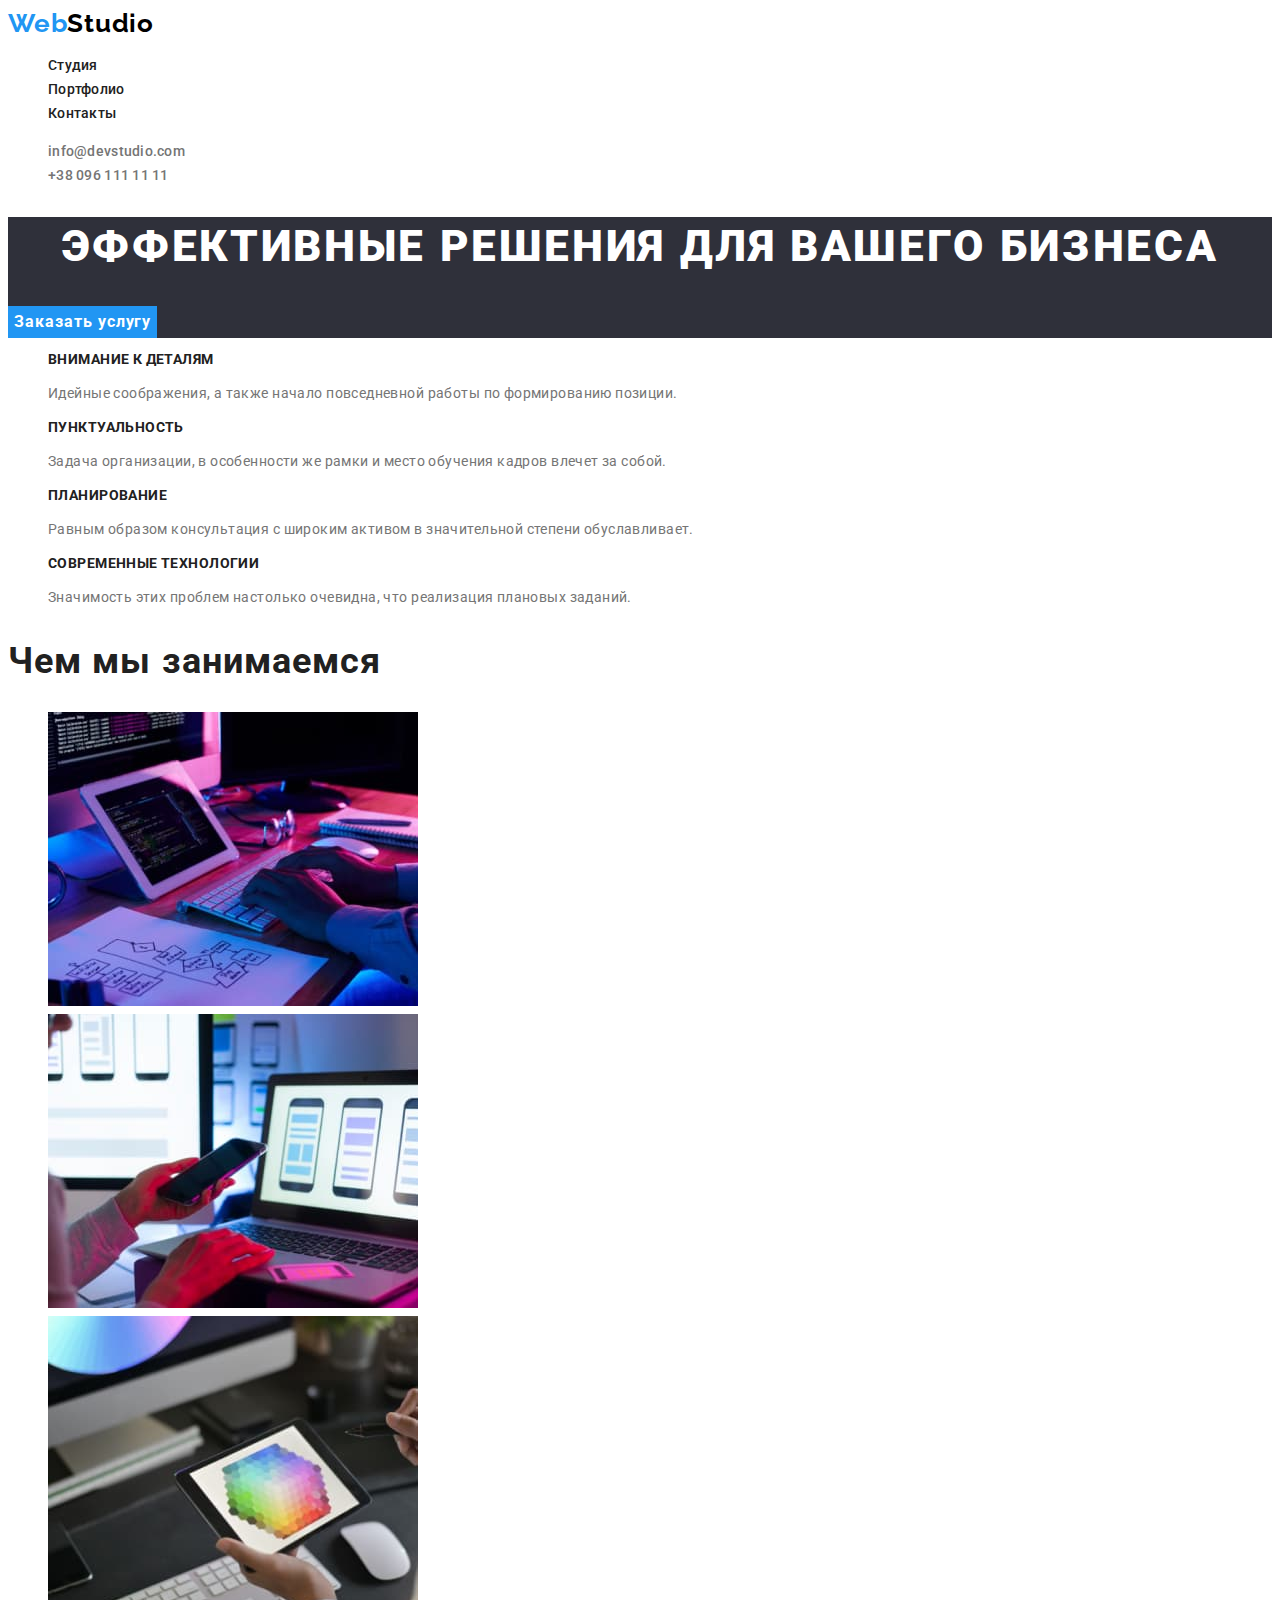
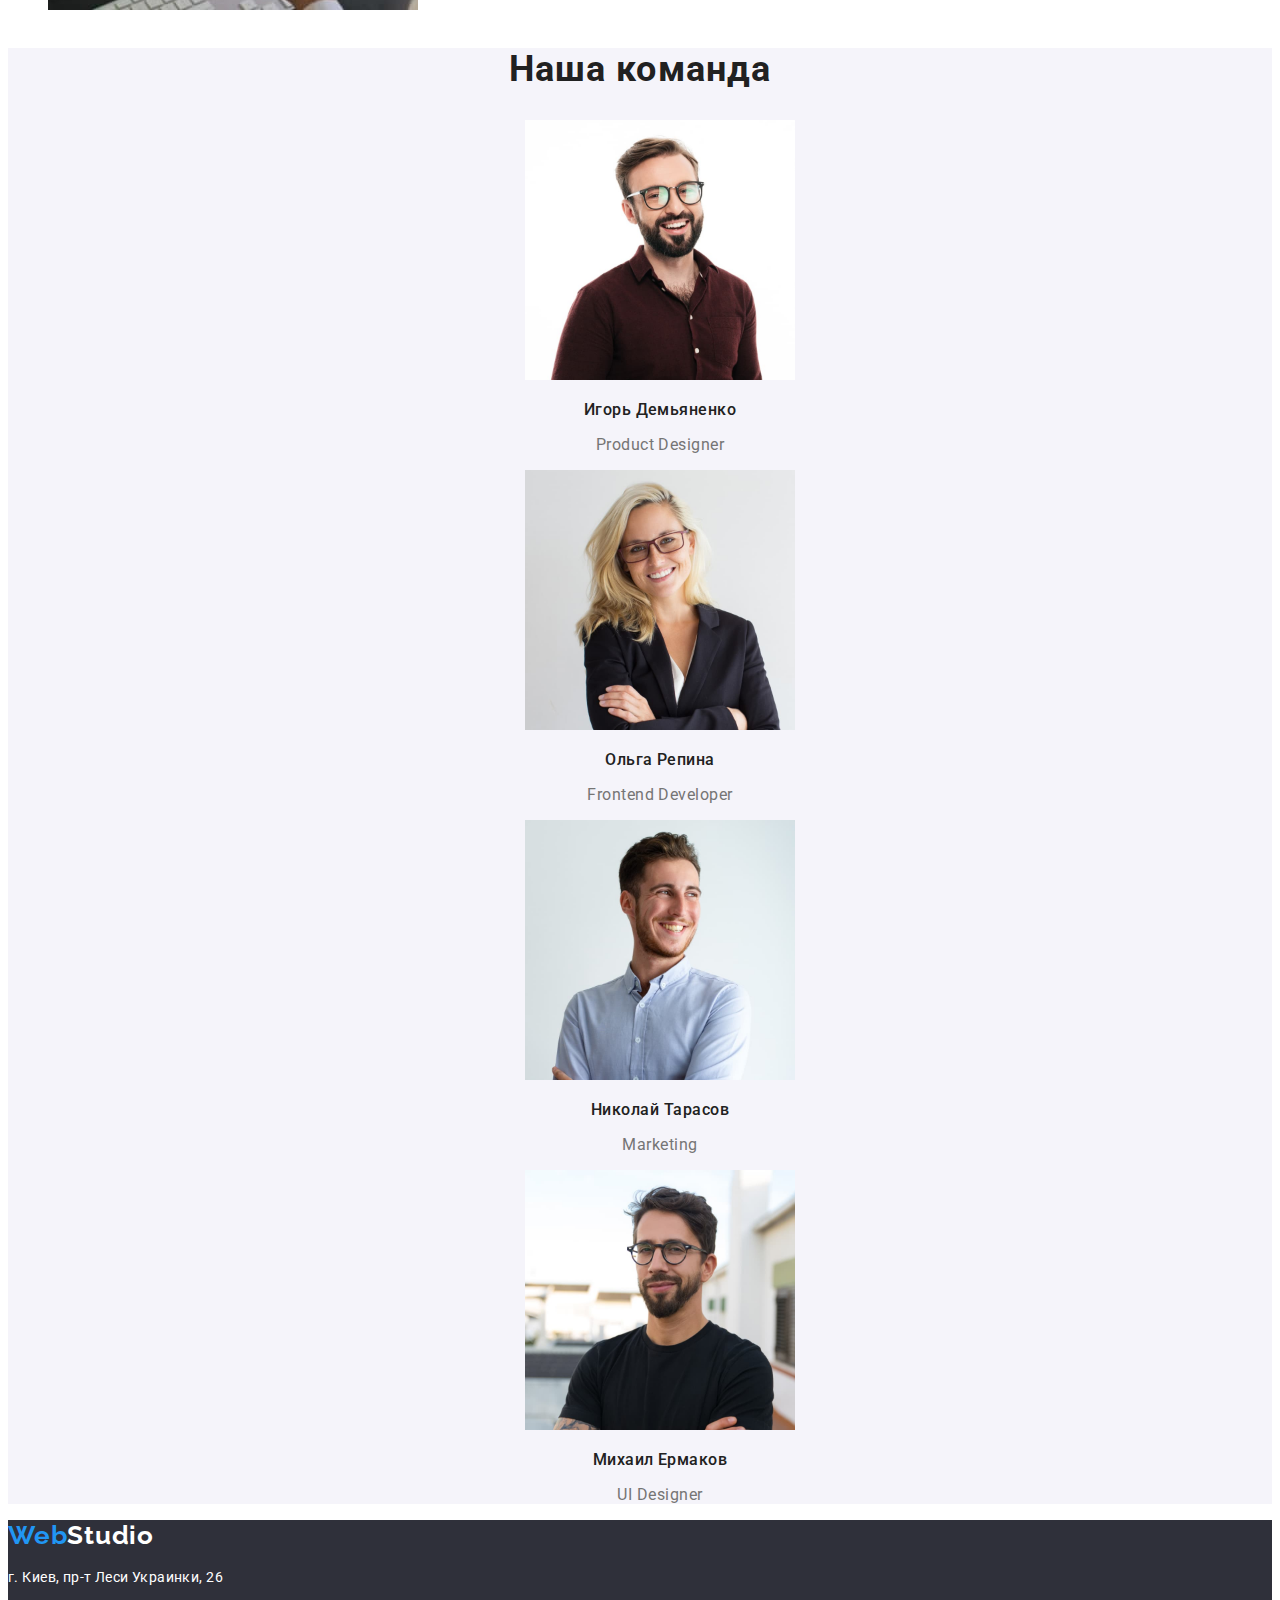
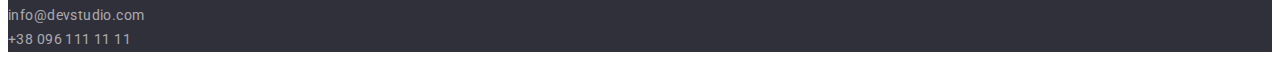
==== index.html @ da09427f "start#2" ====
<!DOCTYPE html>
<html lang="en">
  <head>
    <meta charset="UTF-8" />
    <meta http-equiv="X-UA-Compatible" content="IE=edge" />
    <meta name="viewport" content="width=device-width, initial-scale=1.0" />
    <link rel="preconnect" href="https://fonts.googleapis.com" />
    <link rel="preconnect" href="https://fonts.gstatic.com" crossorigin />
    <link
      href="https://fonts.googleapis.com/css2?family=Raleway:wght@700&family=Roboto:wght@400;500;700;900&display=swap"
      rel="stylesheet"
    />
    <link rel="stylesheet" href="./css/reset.css" />
    <link rel="stylesheet" href="./css/style.css" />
    <title>Index</title>
  </head>
  <body>
    <header>
      <div>
        <nav>
          <a href="./index.html" class="logo">Web<span class="logo-header">Studio</span></a>
          <ul class="site-nav list">
            <li>
              <a href="./index.html" class="link">Студия</a>
            </li>
            <li>
              <a href="./portfolio.html" class="link">Портфолио</a>
            </li>
            <li>
              <a href="" class="link">Контакты</a>
            </li>
          </ul>
        </nav>
        <ul class="list">
          <li>
            <a href="mailto:info@devstudio.com" class="contacts-link link">info@devstudio.com</a>
          </li>
          <li><a href="tel:+380961111111" class="contacts-link link">+38 096 111 11 11</a></li>
        </ul>
      </div>
    </header>
    <main>
      <div>
        <section class="section-dark">
          <h1 class="title-light">Эффективные решения для вашего бизнеса</h1>
          <button type="button" class="button">Заказать услугу</button>
        </section>
        <!-- feature (особенность)-->
      </div>
      <section class="section">
        <ul class="feature-list list">
          <li>
            <h3 class="title">Внимание к деталям</h3>
            <p>Идейные соображения, а также начало повседневной работы по формированию позиции.</p>
          </li>
          <li>
            <h3 class="title">Пунктуальность</h3>
            <p>
              Задача организации, в особенности же рамки и место обучения кадров влечет за собой.
            </p>
          </li>
          <li>
            <h3 class="title">Планирование</h3>
            <p>
              Равным образом консультация с широким активом в значительной степени обуславливает.
            </p>
          </li>
          <li>
            <h3 class="title">Современные технологии</h3>
            <p>Значимость этих проблем настолько очевидна, что реализация плановых заданий.</p>
          </li>
        </ul>
      </section>
      <!-- what we do?  (doing)-->
      <section class="section">
        <h2 class="title">Чем мы занимаемся</h2>
        <ul class="list">
          <li><img src="./images/box1.jpg" alt="box1" width="370" /></li>
          <li><img src="./images/box2.jpg" alt="box2" width="370" /></li>
          <li><img src="./images/box3.jpg" alt="box3" width="370" /></li>
        </ul>
      </section>
      <!-- team -->
      <section class="section-team">
        <h2 class="title">Наша команда</h2>
        <ul class="list">
          <li>
            <img src="./images/productdesigner.jpg" alt="productdesigner" width="270" />
            <h3 class="title-team">Игорь Демьяненко</h3>
            <p>Product Designer</p>
          </li>
          <li>
            <img src="./images/frontenddeveloper.jpg" alt="frontenddeveloper" width="270" />
            <h3 class="title-team">Ольга Репина</h3>
            <p>Frontend Developer</p>
          </li>
          <li>
            <img src="./images/marketing.jpg" alt="marketing" width="270" />
            <h3 class="title-team">Николай Тарасов</h3>
            <p>Marketing</p>
          </li>
          <li>
            <img src="./images/uidesigner.jpg" alt="uidesigner" width="270" />
            <h3 class="title-team">Михаил Ермаков</h3>
            <p>UI Designer</p>
          </li>
        </ul>
      </section>
    </main>
    <footer class="footer">
      <a href="" class="logo">Web<span class="logo-footer">Studio</span></a>
      <address>
        <p class="addres">г. Киев, пр-т Леси Украинки, 26</p>
        <a href="mailto:info@devstudio.com" class="address-contact link">info@devstudio.com</a
        ><br />
        <a href="tel:+380961111111" class="address-contact link">+38 096 111 11 11</a>
      </address>
    </footer>
  </body>
</html>
---- css/style.css ----
:root {
  --prymary-text-color: #757575;
  --secondary-text-color: #212121;
  --accent-color: #2196f3;
  --bgc-dark: #2f303a;
  --white-text-color: #ffffff;
  --bgc--btn: #f5f4fa;
}
/* ======
цвет основной текста серый color: #757575;
заголовки черный color: #212121;
акцент (синий) color: #2196F3;
лого текс синий-черный color: #2196F3;
линки хедер color: #212121;
телефон хедер color: #757575;
секция заголовок белый color: #FFFFFF;
background: #2F303A;dark section
=====*/

body {
  font-family: 'Roboto';
  font-style: normal;
  font-weight: 400;
  font-size: 14px;
  line-height: 1.71;
  letter-spacing: 0.03em;
  color: var(--prymary-text-color);
  background-color: #ffffff;
}

/* убираем точки спискам */
.list {
  list-style: none;
}

/* logo */
.logo {
  color: var(--accent-color);
  font-family: Raleway;
  font-style: normal;
  font-weight: 700;
  font-size: 26px;
  line-height: 1.19;
  letter-spacing: 0.03em;
}
.logo-header {
  color: #000000;
}
.logo-footer {
  color: #ffffff;
}

/* убираем подчеркивание*/
.link {
  text-decoration: none;
}

/* site-nav */

.site-nav .link {
  font-weight: 500;
  font-size: 14px;
  line-height: 1.14;
  letter-spacing: 0.02em;
  color: #212121;
}
.site-nav .link:hover,
.site-nav .link:focus {
  color: var(--accent-color);
}

/* contact-link */
.list .contacts-link {
  color: var(--prymary-text-color);
  font-weight: 500;
  font-size: 14px;
  line-height: 1.14;
  letter-spacing: 0.02em;
}
.list .contacts-link:hover,
.list .contacts-link:focus {
  color: var(--accent-color);
}
/* section-dark */
.section-dark {
  background-color: var(--bgc-dark);
}
/* title-light */
.title-light {
  color: var(--white-text-color);
  font-weight: 900;
  font-size: 44px;
  line-height: 1.36;
  text-align: center;
  letter-spacing: 0.06em;
  text-transform: uppercase;
}

/* button index.html*/
.button {
  font-family: inherit;
  background-color: var(--accent-color);
  font-weight: 700;
  font-size: 16px;
  line-height: 1.88;
  letter-spacing: 0.06em;
  text-align: center;
  color: #ffffff;
  cursor: pointer;
}
.button:hover,
.button:focus {
  background-color: #188ce8;
}
/* feature-list */

.feature-list .title {
  font-weight: 700;
  font-size: 14px;
  line-height: 1.14;
  color: var(--secondary-text-color);
  text-transform: uppercase;
}

/* <!-- what we do?  (doing)--> */

.title {
  font-weight: 700;
  font-size: 36px;
  line-height: 1.17;
  letter-spacing: 0.03em;
  color: var(--secondary-text-color);
}

/* section-team */

.section-team {
  background-color: #f5f4fa;
}
.section-team {
  font-weight: 400;
  font-size: 16px;
  line-height: 1.19;
  text-align: center;
  letter-spacing: 0.03em;
  color: var(--prymary-text-color);
}
.title-team {
  color: var(--secondary-text-color);
  font-weight: 500;
  font-size: 16px;
  line-height: 1.19;
  /* text-align: center; */
  letter-spacing: 0.03em;
}

/* footer */
.footer {
  background-color: #2f303a;
  font-family: inherit;
  font-style: normal;
}

/* addres */

.addres {
  font-family: Roboto;
  font-style: normal;
  font-weight: normal;
  font-size: 14px;
  line-height: 1.71;
  letter-spacing: 0.03em;
  color: var(--white-text-color);
}

.address-contact {
  font-family: Roboto;
  font-style: normal;
  font-weight: normal;
  font-size: 14px;
  line-height: 1.71;
  letter-spacing: 0.03em;
  color: rgba(255, 255, 255, 0.6);
}

.address-contact:hover,
.address-contact:focus {
  color: var(--accent-color);
}

/* portfolio */

/* btn portfolio*/

.btn {
  font-family: Roboto;
  font-style: normal;
  font-weight: 500;
  font-size: 16px;
  line-height: 1.62;
  text-align: center;
  letter-spacing: 0.03em;
  color: #212121;
  background-color: var(--bgc--btn);
}

.btn:focus,
.btn:hover {
  color: var(--white-text-color);
  background-color: var(--accent-color);
}

/* project */

.title-project {
  font-style: normal;
  font-weight: 700;
  font-size: 18px;
  line-height: 2;
  letter-spacing: 0.06em;
  color: var(--secondary-text-color);
}
.text-project {
  font-size: 16px;
  line-height: 1.87;
  letter-spacing: 0.03em;
}

/* portfolio curent */

.site-nav .link.current {
  color: var(--accent-color);
}
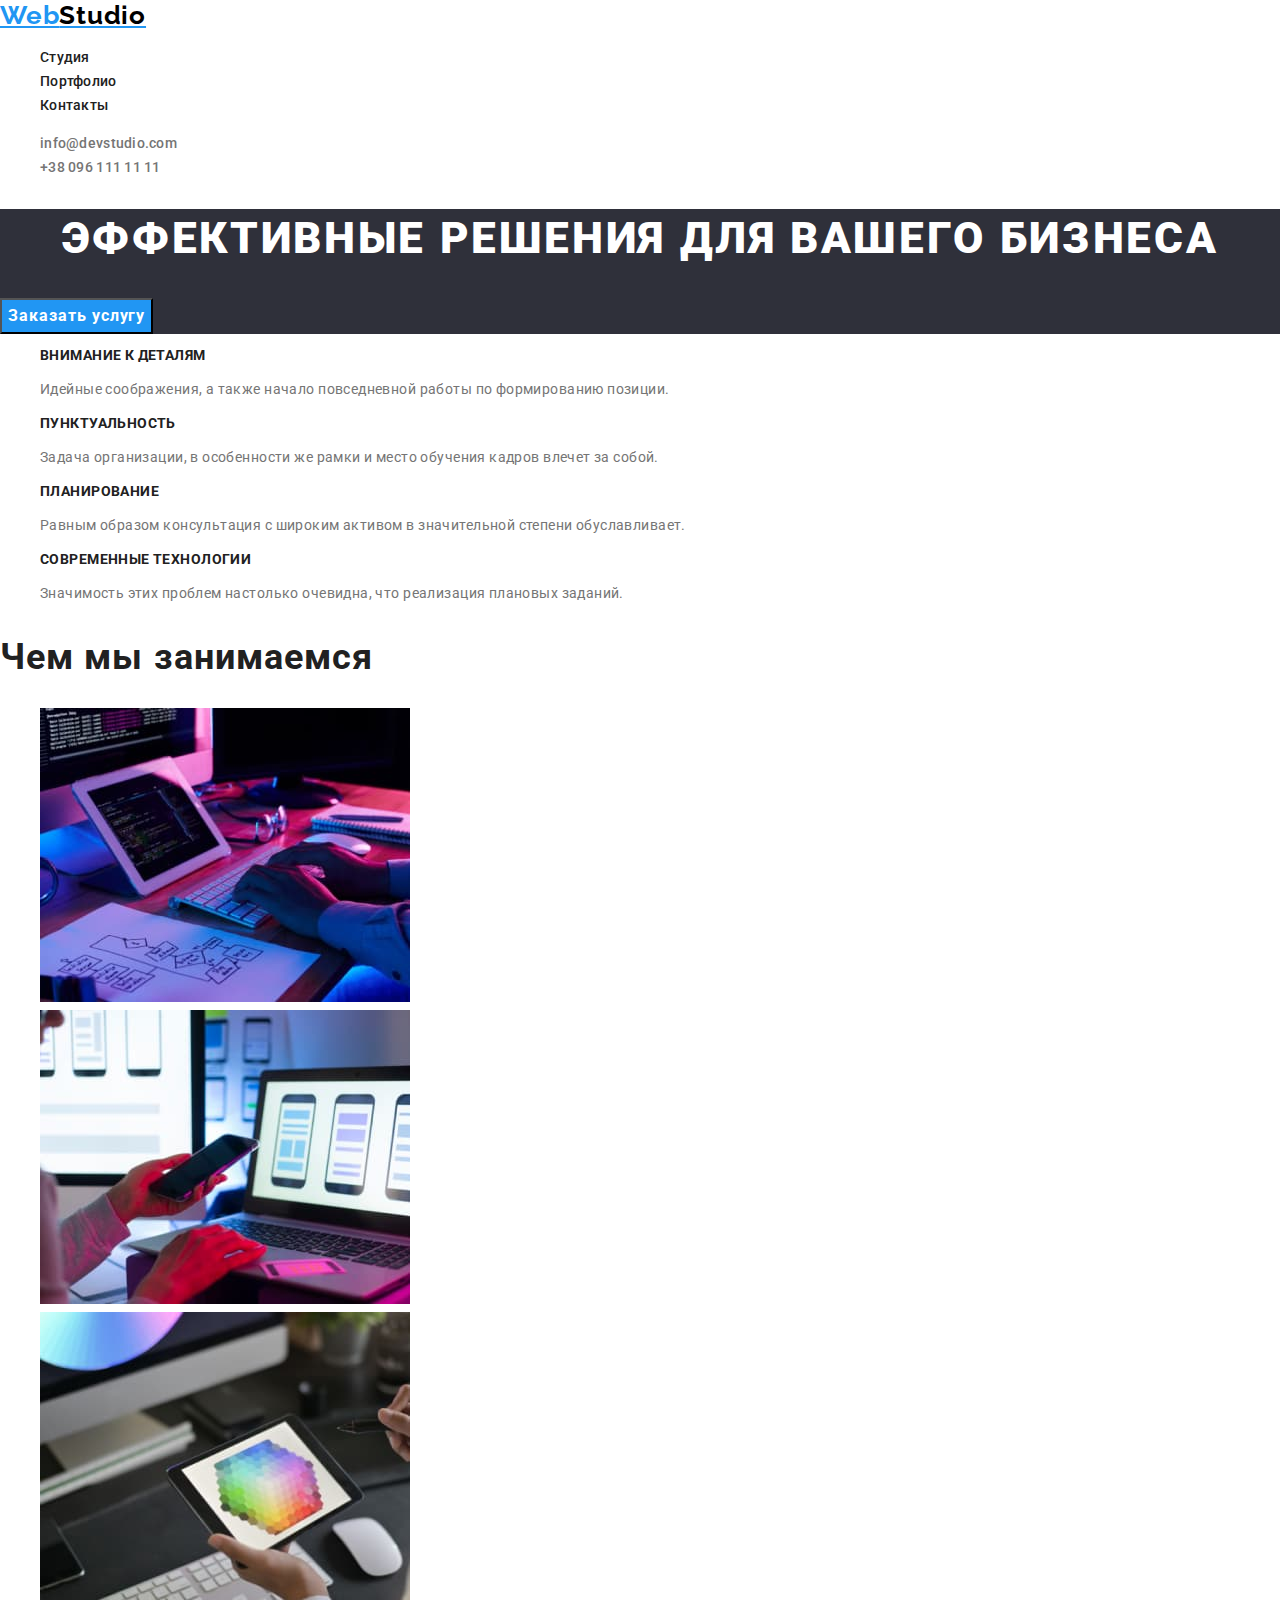
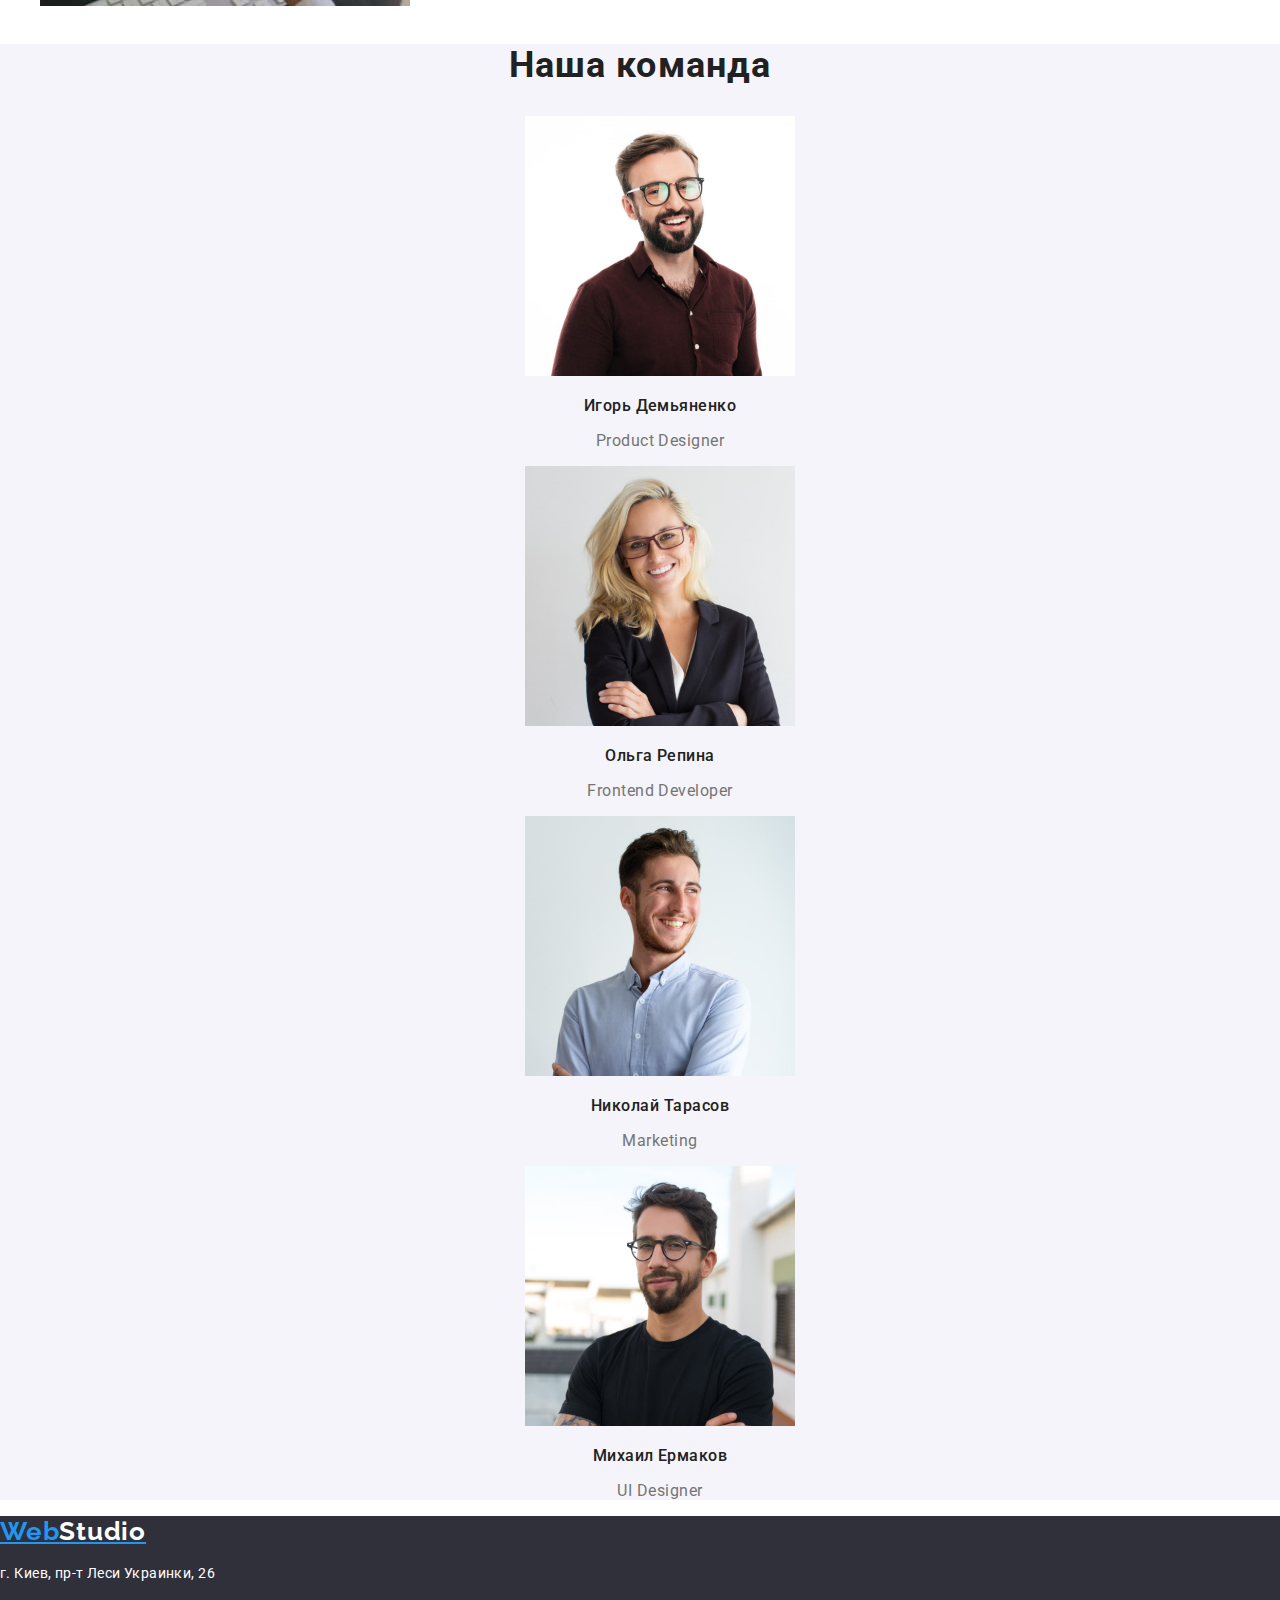
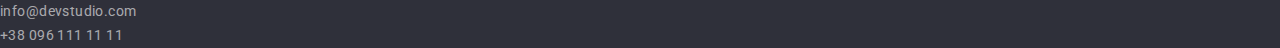
==== commit 07ebb145: "add-normalize" ====
--- a/index.html
+++ b/index.html
@@ -10,7 +10,10 @@
       href="https://fonts.googleapis.com/css2?family=Raleway:wght@700&family=Roboto:wght@400;500;700;900&display=swap"
       rel="stylesheet"
     />
-    <link rel="stylesheet" href="./css/reset.css" />
+    <link
+      rel="stylesheet"
+      href="https://cdnjs.cloudflare.com/ajax/libs/modern-normalize/1.1.0/modern-normalize.min.css"
+    />
     <link rel="stylesheet" href="./css/style.css" />
     <title>Index</title>
   </head>
@@ -18,7 +21,9 @@
     <header>
       <div>
         <nav>
-          <a href="./index.html" class="logo">Web<span class="logo-header">Studio</span></a>
+          <a href="./index.html" class="logo"
+            >Web<span class="logo-header">Studio</span></a
+          >
           <ul class="site-nav list">
             <li>
               <a href="./index.html" class="link">Студия</a>
@@ -33,9 +38,15 @@
         </nav>
         <ul class="list">
           <li>
-            <a href="mailto:info@devstudio.com" class="contacts-link link">info@devstudio.com</a>
+            <a href="mailto:info@devstudio.com" class="contacts-link link"
+              >info@devstudio.com</a
+            >
           </li>
-          <li><a href="tel:+380961111111" class="contacts-link link">+38 096 111 11 11</a></li>
+          <li>
+            <a href="tel:+380961111111" class="contacts-link link"
+              >+38 096 111 11 11</a
+            >
+          </li>
         </ul>
       </div>
     </header>
@@ -51,23 +62,31 @@
         <ul class="feature-list list">
           <li>
             <h3 class="title">Внимание к деталям</h3>
-            <p>Идейные соображения, а также начало повседневной работы по формированию позиции.</p>
+            <p>
+              Идейные соображения, а также начало повседневной работы по
+              формированию позиции.
+            </p>
           </li>
           <li>
             <h3 class="title">Пунктуальность</h3>
             <p>
-              Задача организации, в особенности же рамки и место обучения кадров влечет за собой.
+              Задача организации, в особенности же рамки и место обучения кадров
+              влечет за собой.
             </p>
           </li>
           <li>
             <h3 class="title">Планирование</h3>
             <p>
-              Равным образом консультация с широким активом в значительной степени обуславливает.
+              Равным образом консультация с широким активом в значительной
+              степени обуславливает.
             </p>
           </li>
           <li>
             <h3 class="title">Современные технологии</h3>
-            <p>Значимость этих проблем настолько очевидна, что реализация плановых заданий.</p>
+            <p>
+              Значимость этих проблем настолько очевидна, что реализация
+              плановых заданий.
+            </p>
           </li>
         </ul>
       </section>
@@ -85,12 +104,20 @@
         <h2 class="title">Наша команда</h2>
         <ul class="list">
           <li>
-            <img src="./images/productdesigner.jpg" alt="productdesigner" width="270" />
+            <img
+              src="./images/productdesigner.jpg"
+              alt="productdesigner"
+              width="270"
+            />
             <h3 class="title-team">Игорь Демьяненко</h3>
             <p>Product Designer</p>
           </li>
           <li>
-            <img src="./images/frontenddeveloper.jpg" alt="frontenddeveloper" width="270" />
+            <img
+              src="./images/frontenddeveloper.jpg"
+              alt="frontenddeveloper"
+              width="270"
+            />
             <h3 class="title-team">Ольга Репина</h3>
             <p>Frontend Developer</p>
           </li>
@@ -111,9 +138,12 @@
       <a href="" class="logo">Web<span class="logo-footer">Studio</span></a>
       <address>
         <p class="addres">г. Киев, пр-т Леси Украинки, 26</p>
-        <a href="mailto:info@devstudio.com" class="address-contact link">info@devstudio.com</a
+        <a href="mailto:info@devstudio.com" class="address-contact link"
+          >info@devstudio.com</a
         ><br />
-        <a href="tel:+380961111111" class="address-contact link">+38 096 111 11 11</a>
+        <a href="tel:+380961111111" class="address-contact link"
+          >+38 096 111 11 11</a
+        >
       </address>
     </footer>
   </body>
